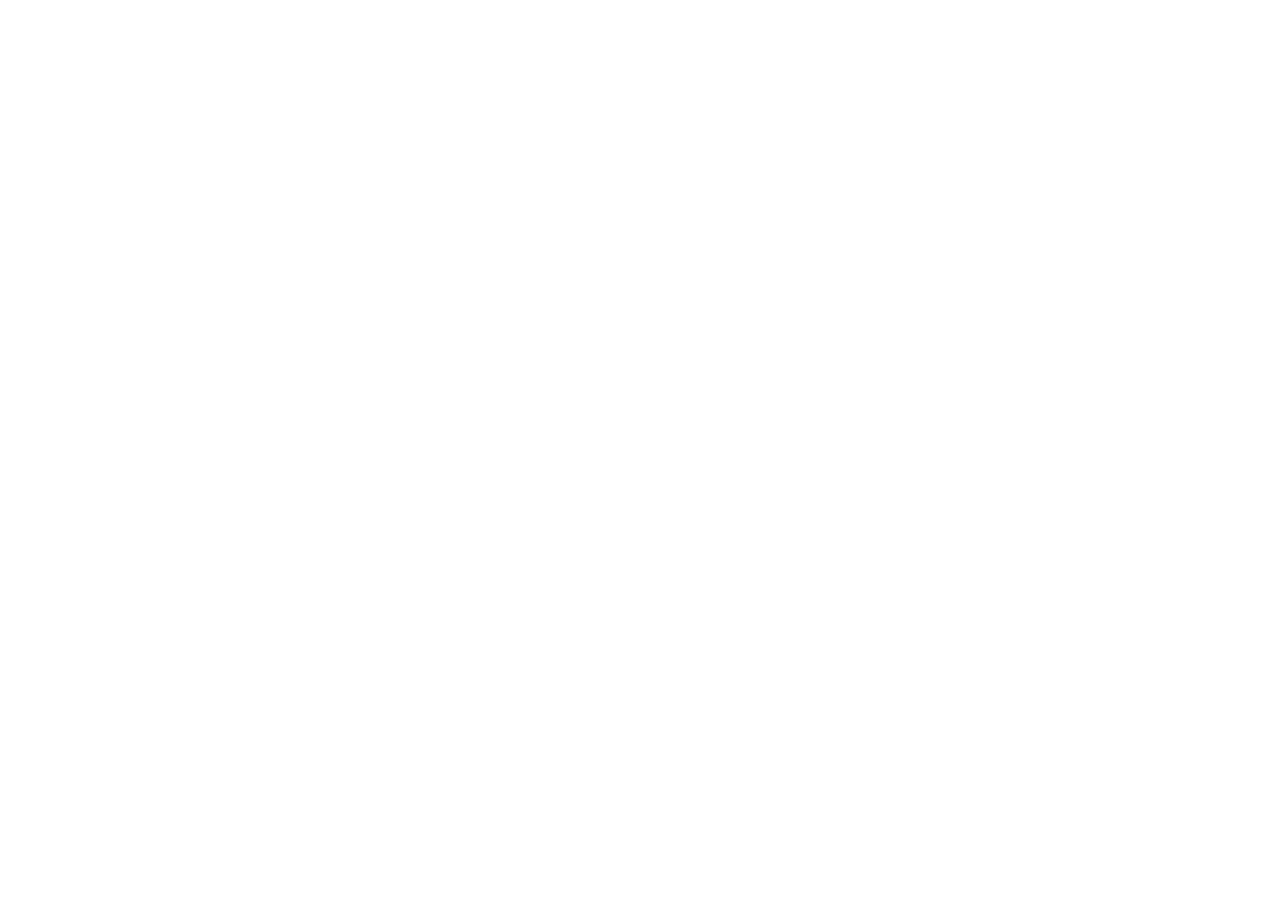
==== test1/target/classes/templates/hello.html @ 8f0a30a2 "2Version" ====
<!DOCTYPE html>
<!--
Click nbfs://nbhost/SystemFileSystem/Templates/Licenses/license-default.txt to change this license
Click nbfs://nbhost/SystemFileSystem/Templates/Other/html.html to edit this template
-->
<html>
    <head>
        <title>TODO supply a title</title>
        <meta charset="UTF-8">
        <meta name="viewport" content="width=device-width, initial-scale=1.0">
    </head>
    <body>
        <h1 th:text="${message}"></h1>
    </body>
</html>
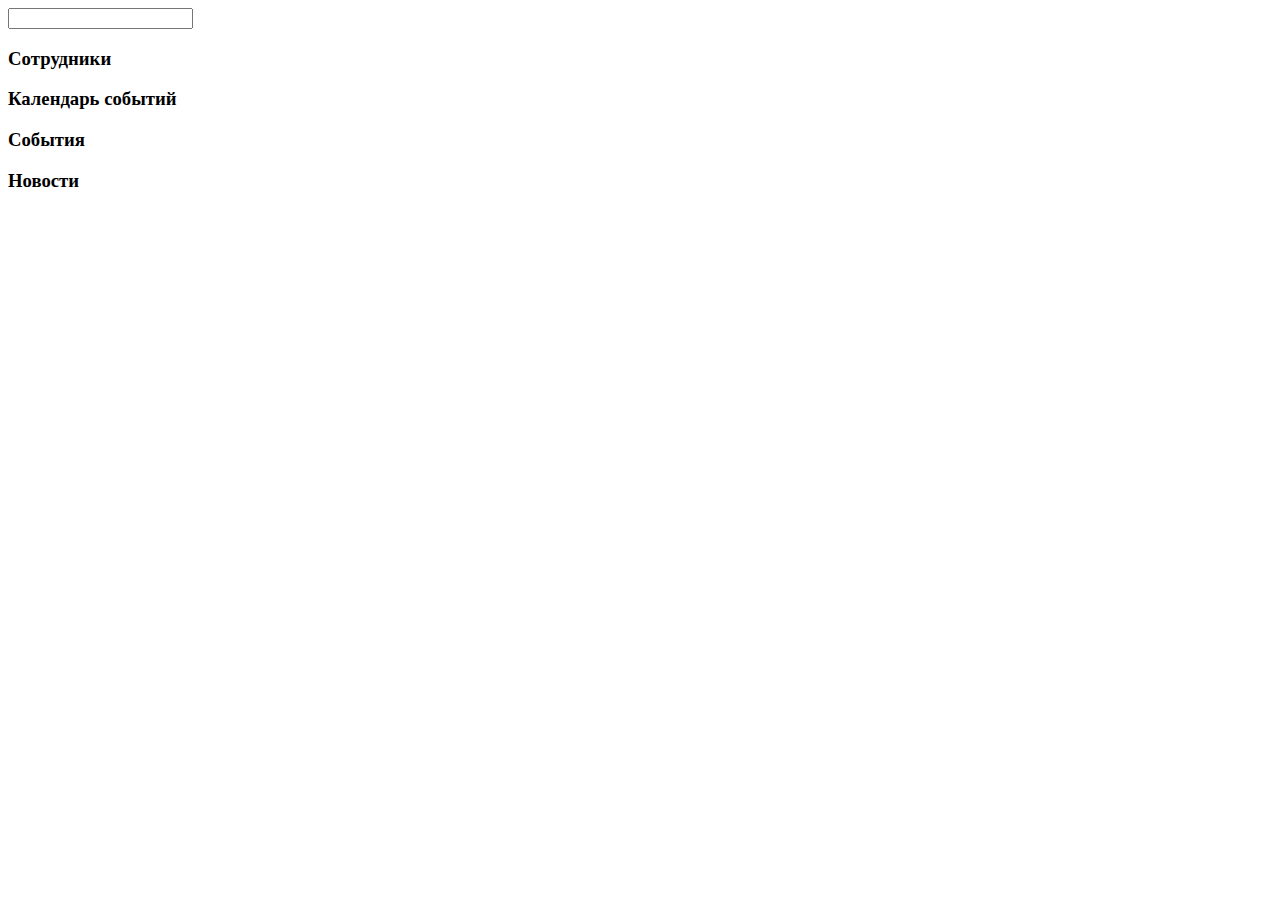
==== commit 7f5b2695: "3Version" ====
--- a/test1/target/classes/templates/hello.html
+++ b/test1/target/classes/templates/hello.html
@@ -3,13 +3,50 @@
 Click nbfs://nbhost/SystemFileSystem/Templates/Licenses/license-default.txt to change this license
 Click nbfs://nbhost/SystemFileSystem/Templates/Other/html.html to edit this template
 -->
-<html>
+<html lang="ru">
     <head>
-        <title>TODO supply a title</title>
+        <title>Кабинет</title>
         <meta charset="UTF-8">
         <meta name="viewport" content="width=device-width, initial-scale=1.0">
+        <link rel="stylesheet" type="text/css" href="/mainCss.css"/>
     </head>
     <body>
-        <h1 th:text="${message}"></h1>
+        <header>
+            <div>
+
+            </div>
+            <input type="type" name="name" >
+        </header>
+
+        <main>
+            <h3>Coтрудники</h3>
+            <div class="scrollX">
+                <div class="employee">
+
+                </div>
+            </div>
+
+            <div>
+
+                <div>
+                    <div>
+                        <h3>Календарь событий</h3>
+                    </div>
+                    
+                    <div class="scrollY">
+                        <div>
+                            <h3>События</h3>
+                        </div>  
+                    </div>
+
+                </div>
+
+
+                <div>
+                    <h3>Новости</h3>
+                </div>
+
+            </div>
+        </main>
     </body>
 </html>
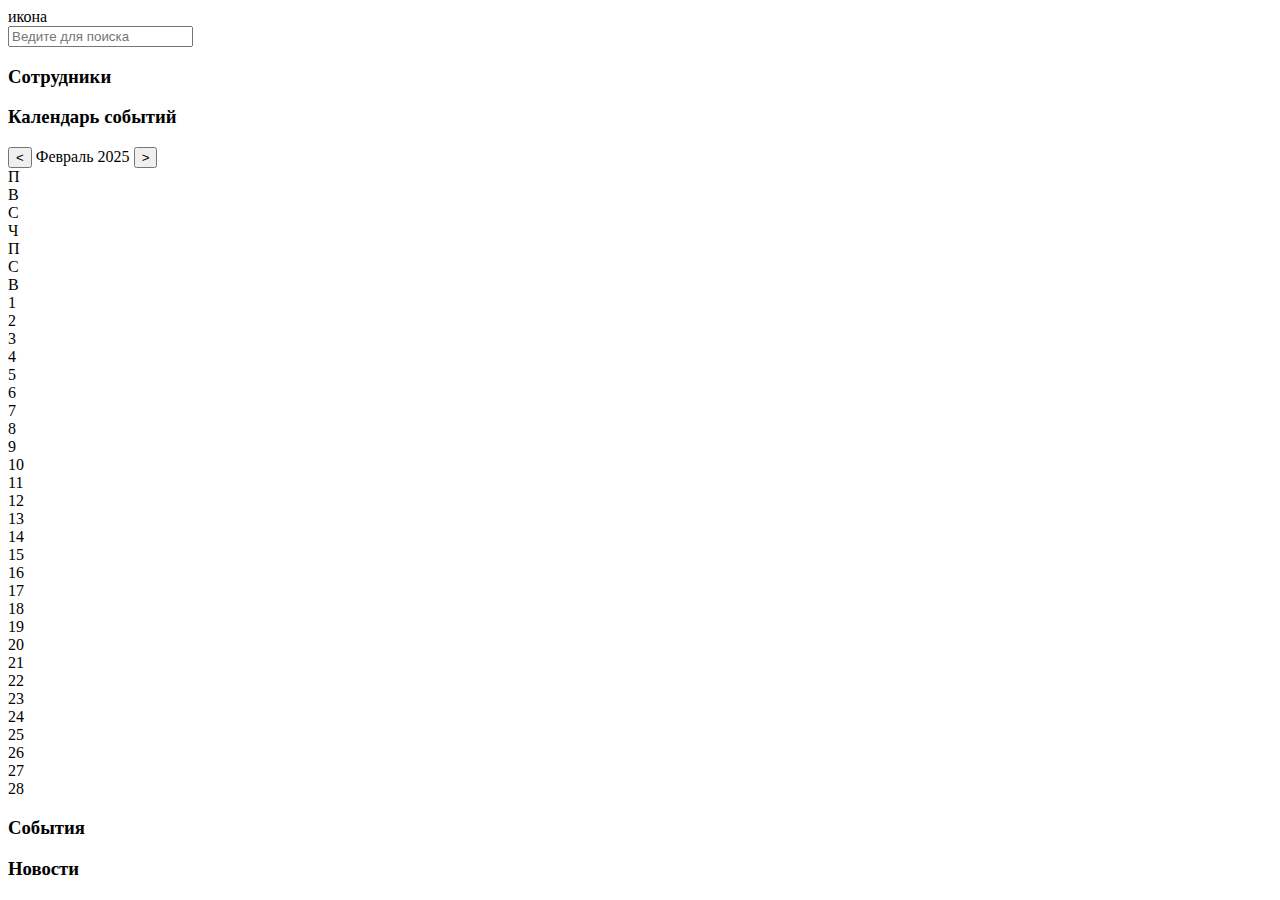
==== commit 279f5649: "Itog" ====
--- a/test1/target/classes/templates/hello.html
+++ b/test1/target/classes/templates/hello.html
@@ -8,20 +8,20 @@
         <title>Кабинет</title>
         <meta charset="UTF-8">
         <meta name="viewport" content="width=device-width, initial-scale=1.0">
-        <link rel="stylesheet" type="text/css" href="/mainCss.css"/>
+        <link rel="stylesheet" href="/mainCss.css"/>
     </head>
     <body>
         <header>
-            <div>
-
+            <div class="icon">
+                икона
             </div>
-            <input type="type" name="name" >
+            <input type="type" name="name" placeholder="Ведите для поиска">
         </header>
 
         <main>
             <h3>Coтрудники</h3>
             <div class="scrollX">
-                <div class="employee">
+                <div class="employee" id="CardEmpl">
 
                 </div>
             </div>
@@ -31,12 +31,76 @@
                 <div>
                     <div>
                         <h3>Календарь событий</h3>
+                        <div class="calendar">
+
+                            <div class="CalendarHeader">
+                                <button><</button>
+                                <span>Февраль 2025 </span>
+                                <button>></button>
+                            </div> 
+                            <div class="calendarBody">
+                                <div class="calendarGrid">
+
+                                    <div>П</div>
+                                    <div>В</div>
+                                    <div>С</div>
+                                    <div>Ч</div>
+                                    <div>П</div>
+                                    <div class="red">С</div>
+                                    <div class="red">В</div>
+
+                                    <div></div>
+                                    <div></div>
+                                    <div></div>
+                                    <div></div>
+                                    <div></div>
+                                    <div class="red">1</div>
+                                    <div class="red">2</div>
+
+                                    <div>3</div>
+                                    <div>4</div>
+                                    <div>5</div>
+                                    <div>6</div>
+                                    <div>7</div>
+                                    <div class="red">8</div>
+                                    <div class="red">9</div>
+
+                                    <div>10</div>
+                                    <div>11</div>
+                                    <div>12</div>
+                                    <div>13</div>
+                                    <div>14</div>
+                                    <div class="red">15</div>
+                                    <div class="red">16</div>
+
+                                    <div>17</div>
+                                    <div>18</div>
+                                    <div>19</div>
+                                    <div>20</div>
+                                    <div>21</div>
+                                    <div class="red">22</div>
+                                    <div class="red">23</div>
+
+                                    <div>24</div>
+                                    <div>25</div>
+                                    <div>26</div>
+                                    <div>27</div>
+                                    <div>28</div>
+                                    <div></div>
+                                    <div></div>
+
+                                </div>
+                            </div>
+                        </div>
                     </div>
-                    
+
+                    <h3>События</h3>
                     <div class="scrollY">
-                        <div>
-                            <h3>События</h3>
+
+                        <div class="PapaEvent" id="PapaEvent">
+
                         </div>  
+
                     </div>
 
                 </div>
@@ -48,5 +112,6 @@
 
             </div>
         </main>
+        <script src="/js.js"></script>
     </body>
 </html>
